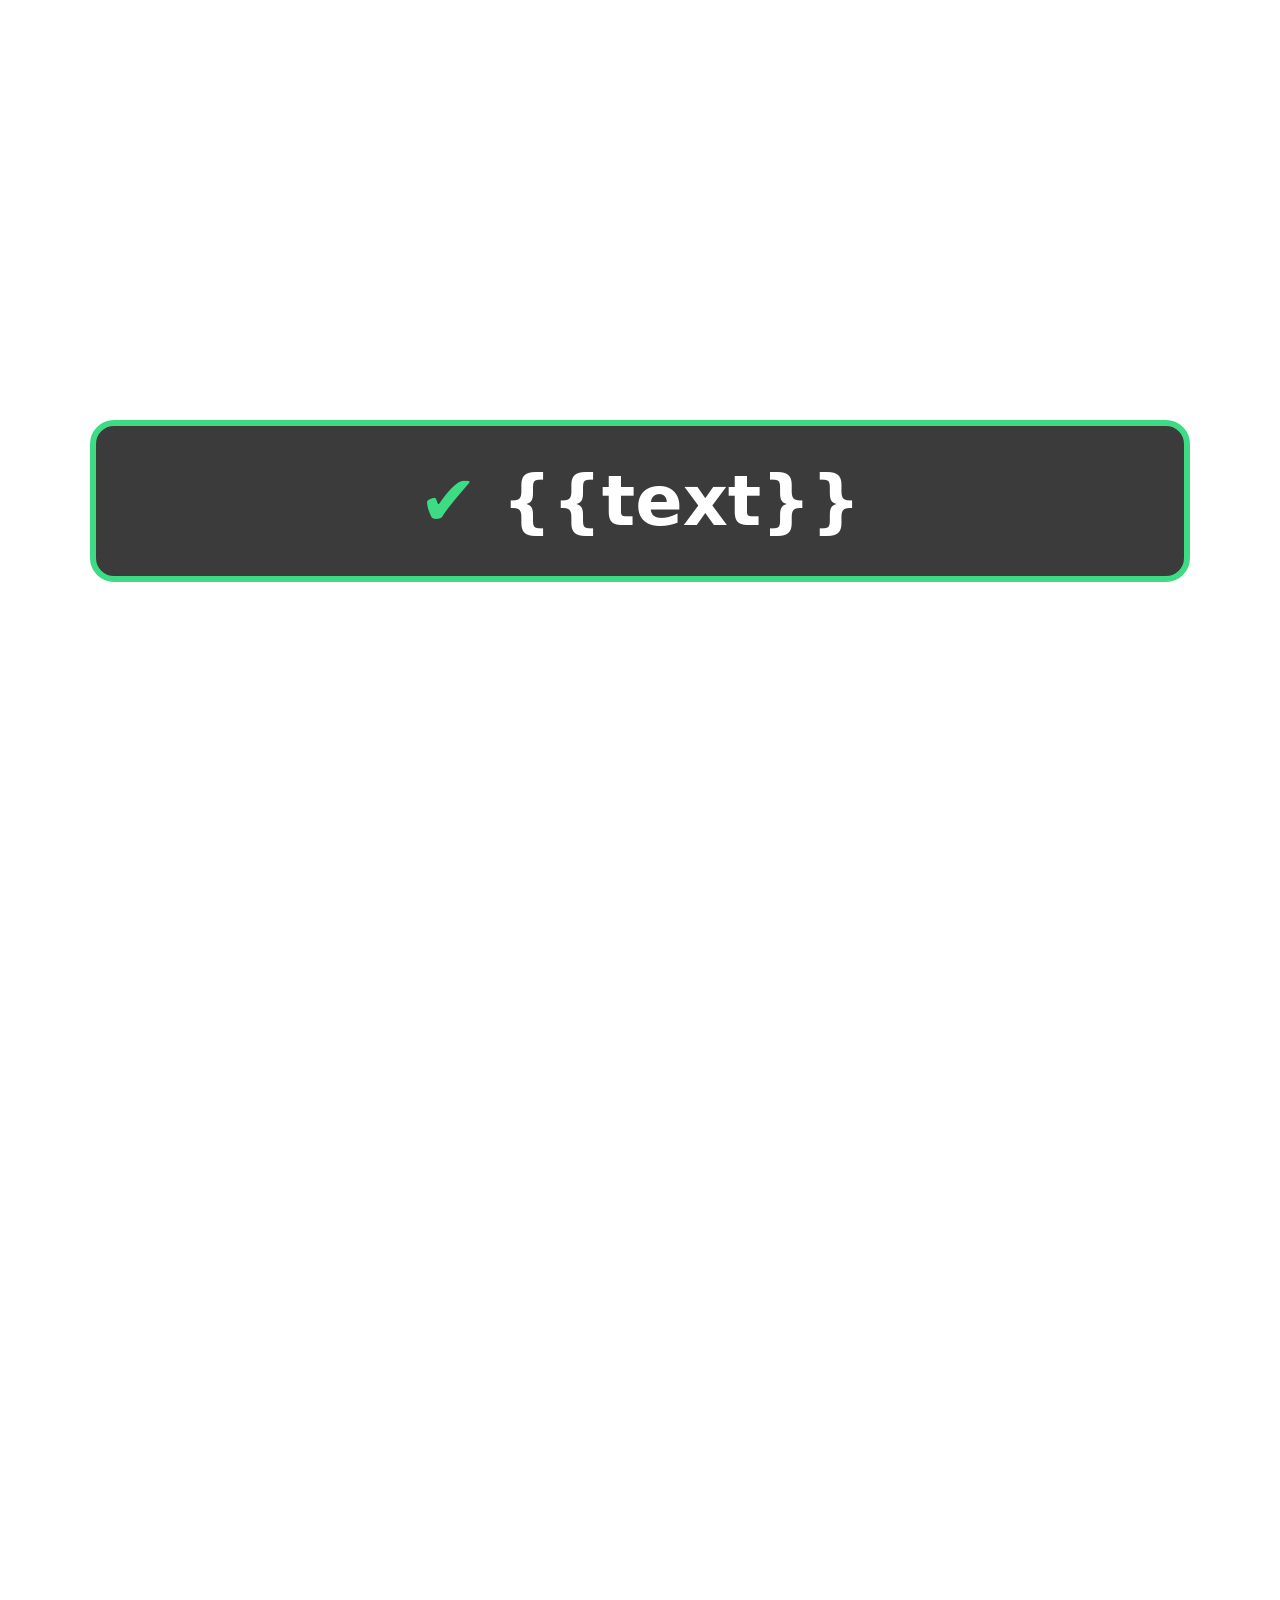
==== reels/templates/tip.html @ cad74170 "Add reels pipeline: Claude directs via one call, code and ffmpeg do the editing Whisper (Groq or loc" ====
<!doctype html><html><head><meta charset="utf-8"><style>
html,body{margin:0;width:1080px;height:1920px;background:transparent;font-family:"DejaVu Sans",sans-serif}
.box{position:absolute;top:420px;left:90px;right:90px;padding:34px 40px;background:rgba(17,17,17,.82);
color:#fff;font-size:70px;font-weight:700;text-align:center;border-radius:24px;border:6px solid #3ddc84}
.box:before{content:"✔ ";color:#3ddc84}
</style></head><body><div class="box">{{text}}</div></body></html>
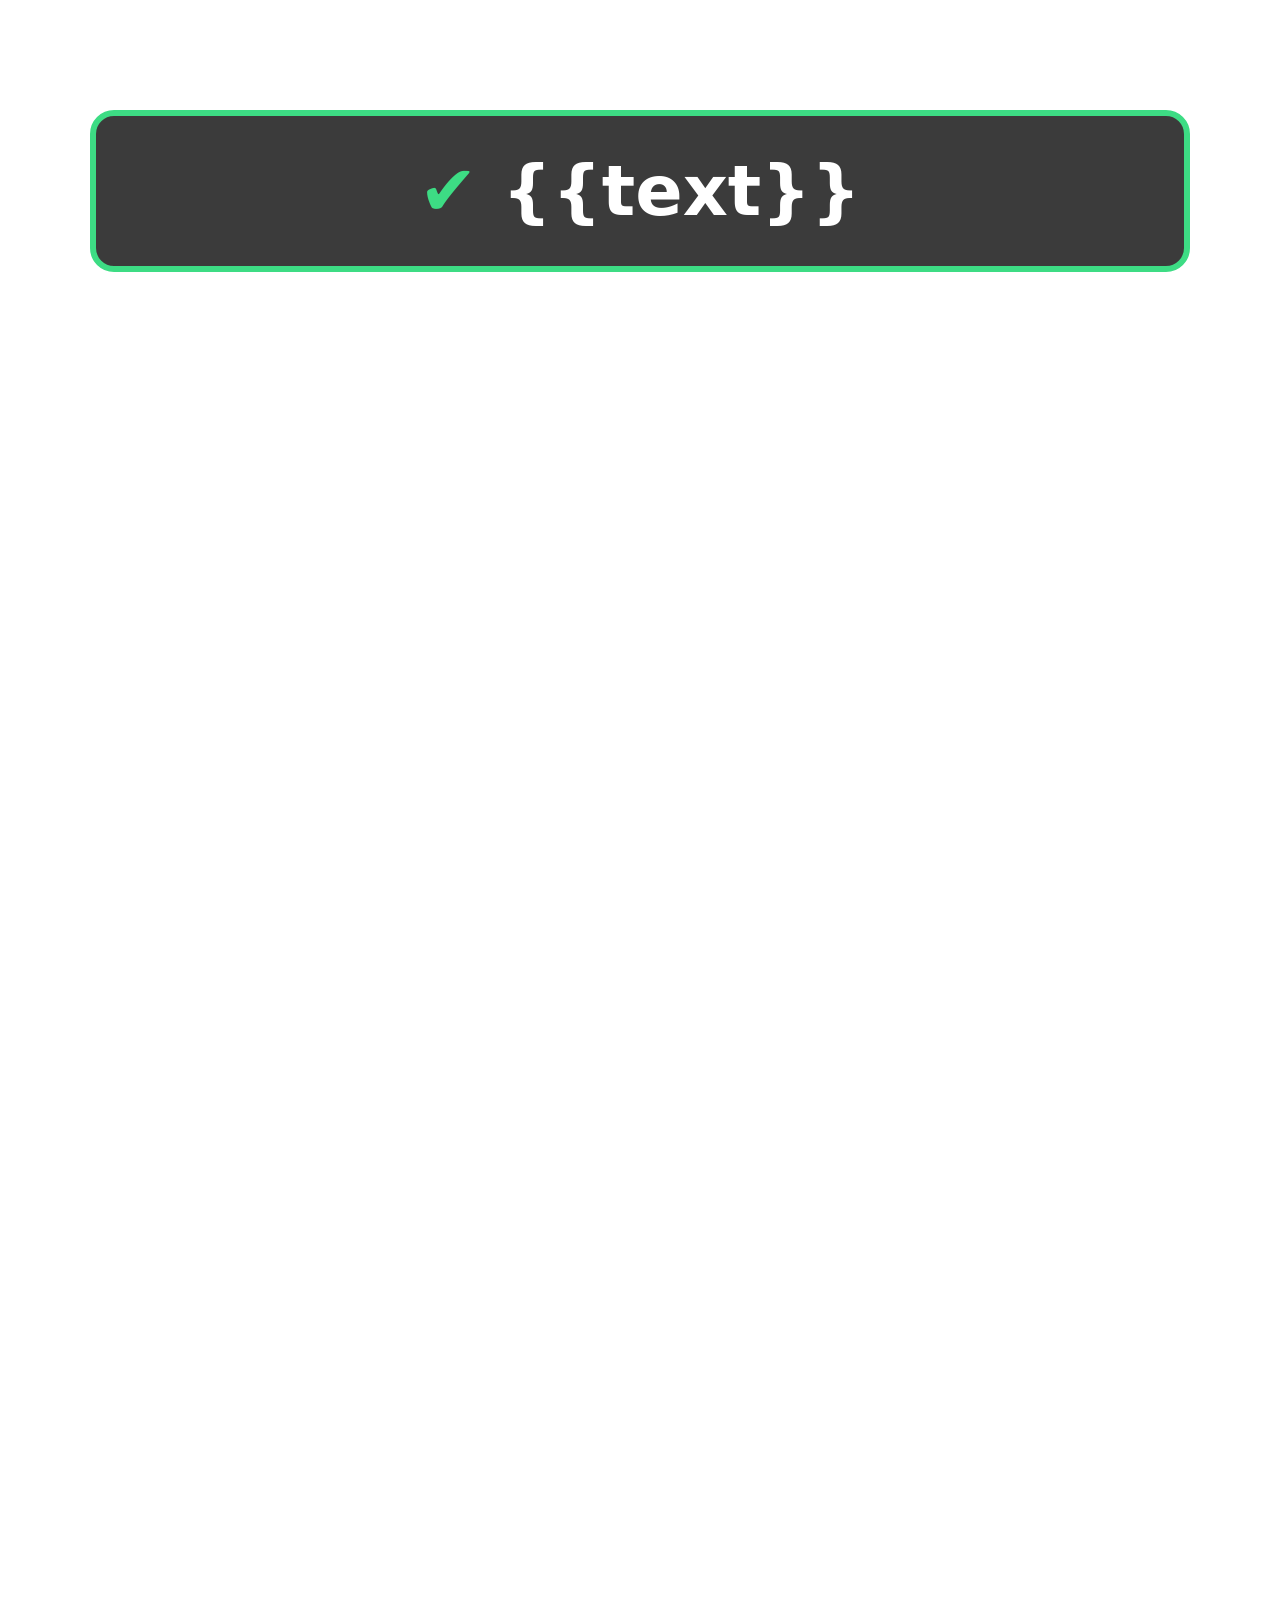
==== commit 74e6597e: "Move tip overlay to the top safe zone so it does not cover raised arms Co-Authored-By: Claude Opus 5" ====
--- a/reels/templates/tip.html
+++ b/reels/templates/tip.html
@@ -1,6 +1,6 @@
 <!doctype html><html><head><meta charset="utf-8"><style>
 html,body{margin:0;width:1080px;height:1920px;background:transparent;font-family:"DejaVu Sans",sans-serif}
-.box{position:absolute;top:420px;left:90px;right:90px;padding:34px 40px;background:rgba(17,17,17,.82);
+.box{position:absolute;top:110px;left:90px;right:90px;padding:34px 40px;background:rgba(17,17,17,.82);
 color:#fff;font-size:70px;font-weight:700;text-align:center;border-radius:24px;border:6px solid #3ddc84}
 .box:before{content:"✔ ";color:#3ddc84}
 </style></head><body><div class="box">{{text}}</div></body></html>
